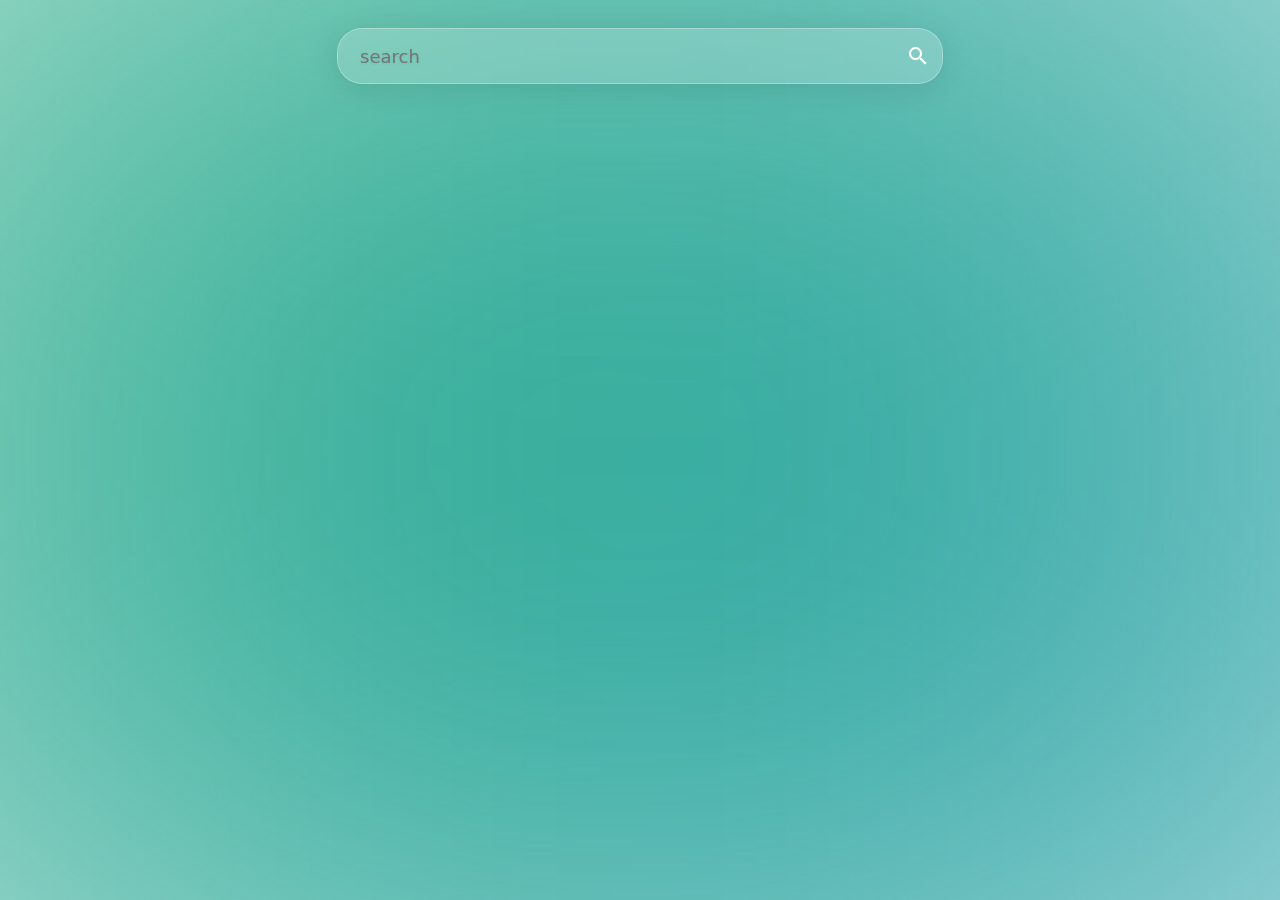
==== index.html @ fc77b693 "modified:   index.html 	modified:   scriptytm.js 	modified:   style.css 	modified:   suggestions.js" ====
<!DOCTYPE html>
<html lang="en">
<head>
    <meta charset="UTF-8">
    <meta name="viewport" content="width=device-width, initial-scale=1.0">
    <title>ytm</title>
    <link rel="stylesheet" href="https://fonts.googleapis.com/icon?family=Material+Icons">
    <link rel="stylesheet" href="style.css">
</head>
<body>
    <div class="bg-image" id="bg_img"></div>
    <div class="content">
        <div id="searchbar">
            <input spellcheck="false" autocomplete="off" id="searchInput" type="search" placeholder="search" oninput="suggest(0)">
            <div id="suggestion" onclick="applySuggestion()"></div>
            <input id="searchSubmit" type="submit" value="search" class="material-icons" onclick="search()">
        </div>
        <iframe class="player" id="vid_frame" width="560" height="315" src="" title="YouTube video player" frameborder="0" allow="accelerometer; autoplay; clipboard-write; encrypted-media; gyroscope; picture-in-picture; web-share" allowfullscreen></iframe>
        <div class="player" id="vid_info"></div>
    </div>
    <script src="scriptytm.js"></script>
    <script src="suggestions.js"></script>
</body>
</html>
---- style.css ----
:root {
    --txtShadow: rgba(0,0,0,0.1);
    --fg: white;
    --secFg: #909090;
    --secBg: rgba(255, 255, 255, 0.2);
    --bdradius: 25px;
  }

body {
    font-family: system-ui, sans-serif;
    color: var(--fg);
    font-size: 1.125rem;
    line-height: 1.5;
}

.bg-image {
    position: fixed;
    left: 0;
    right: 0;
    z-index: 1;
    display: block;
    background: linear-gradient(-45deg, #ee7752, #e73c7e, #23a6d5, #23d5ab);
    width: 100%;
    height: 100%;
    background-repeat: no-repeat;
    background-attachment: fixed;
	background-size: 400% 400%;
    transform: scale(1.5); 
    filter: blur(400px) brightness(50%) saturate(4);
    animation: gradient 120s linear infinite;
}

@keyframes gradient {
    0% {
		background-position: left top;
	}
    25% {
        background-position: right top;
    }
	50% {
		background-position: left bottom;
	}
    75% {
        background-position: right bottom;
    }
	100% {
		background-position: left top;
	}
}

.content {
    position: fixed;
    left: 0;
    right: 0;
    z-index: 2;
    margin-left: 20px;
    margin-right: 20px;
    display: flex;
    flex-direction: column;
    align-items: center;

}

#searchbar {
    width: min(100%, 600px);
    border: 0;
    border-radius: var(--bdradius);
    background-color: var(--secBg);
    box-shadow: 0 4px 30px var(--txtShadow);
    backdrop-filter: blur(5px);
    border: 1px solid rgba(255, 255, 255, 0.3);
    height: 50px;
    padding: 2px;
    display: flex;
    margin-top: 20px;
    position: relative; 
}

#searchInput {
    font-family: inherit;
    width: 100%;
    flex-grow: 2;
    border: none;
    background-color: transparent;
    font-size: 1em;
    color: inherit;
    padding-left: 20px;
    text-shadow: 0 1px 3px var(--txtShadow);
}

#searchSubmit {
    border: none;
    background-color: transparent;
    color: var(--fg);
    padding-right: 10px;
}

input:focus {
    outline: none;
}

#suggestion {
    width: 90%;
    overflow: hidden;
    white-space: nowrap;
    flex-grow: 2;
    border: none;
    background-color: transparent;
    font-size: 1em;
    color: inherit;
    padding-left: 20px;
    text-shadow: 0 1px 3px var(--txtShadow);
    position: absolute;
    top: 13.5px;
    left: 2px;
    opacity: 0.7; 
    cursor: text;
}

#vid_frame {
        width: min(100%, 600px);
        height: auto;
        margin-top: 20px;
        aspect-ratio: 1/1;
        border-radius: 2rem;
        box-shadow: rgba(0, 0, 0, 0.2) 0px 20px 30px;
        display: none;
    }

#vid_info {
    font-size: 2rem;
    margin-top: 30px;
    text-shadow: 0 4px 30px var(--txtShadow);
    width: min(100%, 600px);
    overflow: hidden;
}

@media (max-width: 600px) {
    #vid_info {
        font-size: 1.25rem;
    }
    #suggestion {
        width: 70%;
    }
}
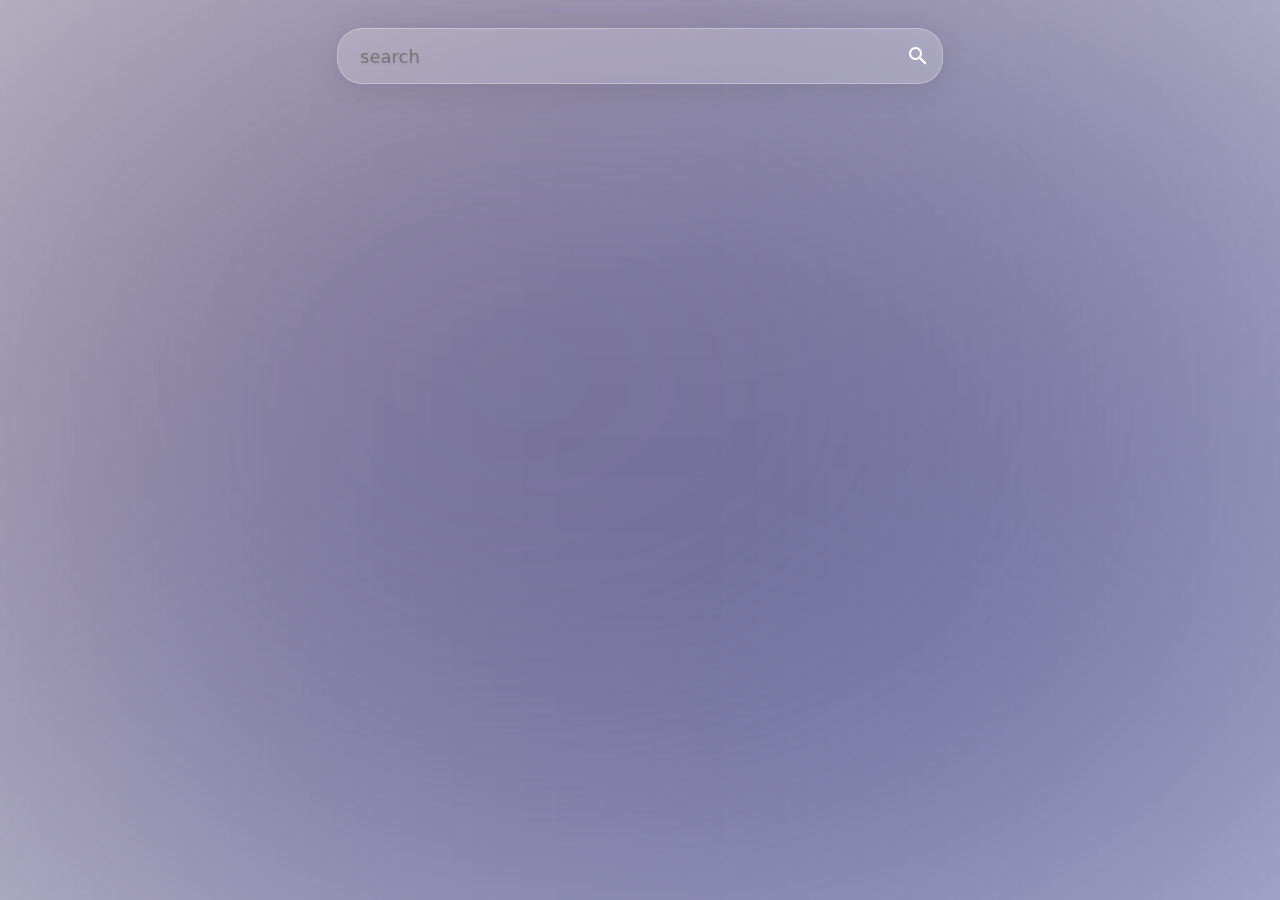
==== commit 88b2d7eb: "modified:   index.html 	modified:   style.css" ====
--- a/index.html
+++ b/index.html
@@ -12,7 +12,9 @@
     <div class="content">
         <div id="searchbar">
             <input spellcheck="false" autocomplete="off" id="searchInput" type="search" placeholder="search" oninput="suggest(0)">
-            <div id="suggestion" onclick="applySuggestion()"></div>
+            <div id="suggestion-container">
+                <div id="suggestion" onclick="applySuggestion()"></div>
+            </div>
             <input id="searchSubmit" type="submit" value="search" class="material-icons" onclick="search()">
         </div>
         <iframe class="player" id="vid_frame" width="560" height="315" src="" title="YouTube video player" frameborder="0" allow="accelerometer; autoplay; clipboard-write; encrypted-media; gyroscope; picture-in-picture; web-share" allowfullscreen></iframe>
--- a/style.css
+++ b/style.css
@@ -19,33 +19,14 @@
     right: 0;
     z-index: 1;
     display: block;
-    background: linear-gradient(-45deg, #ee7752, #e73c7e, #23a6d5, #23d5ab);
+    background-image: linear-gradient(333deg, hsl(232.3, 29%, 42%) 0%, rgb(232, 218, 218) 100%); 
     width: 100%;
     height: 100%;
     background-repeat: no-repeat;
     background-attachment: fixed;
-	background-size: 400% 400%;
+    background-size: cover;
     transform: scale(1.5); 
     filter: blur(400px) brightness(50%) saturate(4);
-    animation: gradient 120s linear infinite;
-}
-
-@keyframes gradient {
-    0% {
-		background-position: left top;
-	}
-    25% {
-        background-position: right top;
-    }
-	50% {
-		background-position: left bottom;
-	}
-    75% {
-        background-position: right bottom;
-    }
-	100% {
-		background-position: left top;
-	}
 }
 
 .content {
@@ -99,22 +80,26 @@
     outline: none;
 }
 
-#suggestion {
+#suggestion-container {
     width: 90%;
-    overflow: hidden;
-    white-space: nowrap;
     flex-grow: 2;
-    border: none;
-    background-color: transparent;
-    font-size: 1em;
-    color: inherit;
     padding-left: 20px;
-    text-shadow: 0 1px 3px var(--txtShadow);
     position: absolute;
     top: 13.5px;
     left: 2px;
+    pointer-events: none;
+}
+
+#suggestion {
+    overflow: hidden;
+    white-space: nowrap;
+    font-size: 1em;
+    color: inherit;
+    text-shadow: 0 1px 3px var(--txtShadow);
     opacity: 0.7; 
+    width: fit-content;
     cursor: text;
+    pointer-events: auto;
 }
 
 #vid_frame {
@@ -139,7 +124,7 @@
     #vid_info {
         font-size: 1.25rem;
     }
-    #suggestion {
+    #suggestion-container {
         width: 70%;
     }
 }
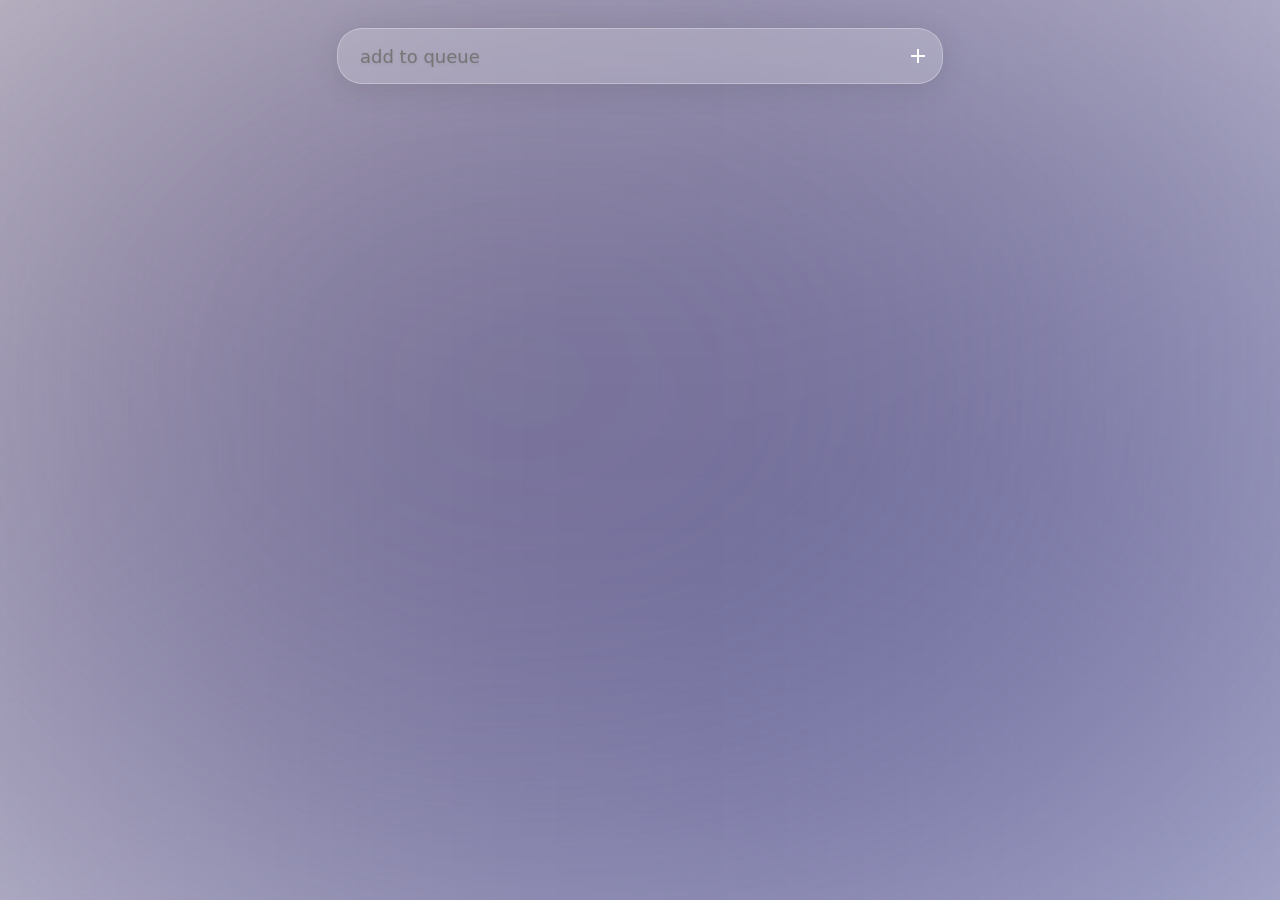
==== commit b9fa1865: "modified:   index.html" ====
--- a/index.html
+++ b/index.html
@@ -11,16 +11,18 @@
     <div class="bg-image" id="bg_img"></div>
     <div class="content">
         <div id="searchbar">
-            <input spellcheck="false" autocomplete="off" id="searchInput" type="search" placeholder="search" oninput="suggest(0)">
+            <input spellcheck="false" autocomplete="off" id="searchInput" type="search" placeholder="add to queue" oninput="suggest(0)">
             <div id="suggestion-container">
                 <div id="suggestion" onclick="applySuggestion()"></div>
             </div>
-            <input id="searchSubmit" type="submit" value="search" class="material-icons" onclick="search()">
+            <input id="searchSubmit" type="submit" value="add" class="material-icons" onclick="search()">
         </div>
-        <iframe class="player" id="vid_frame" width="560" height="315" src="" title="YouTube video player" frameborder="0" allow="accelerometer; autoplay; clipboard-write; encrypted-media; gyroscope; picture-in-picture; web-share" allowfullscreen></iframe>
-        <div class="player" id="vid_info"></div>
+        <div id="player"></div>
+        <div id="vid_info"></div>
     </div>
     <script src="scriptytm.js"></script>
     <script src="suggestions.js"></script>
+    <script src="https://www.youtube.com/iframe_api"></script>
+    <script src="playerscript.js"></script>
 </body>
 </html>--- a/style.css
+++ b/style.css
@@ -102,7 +102,7 @@
     pointer-events: auto;
 }
 
-#vid_frame {
+#player {
         width: min(100%, 600px);
         height: auto;
         margin-top: 20px;
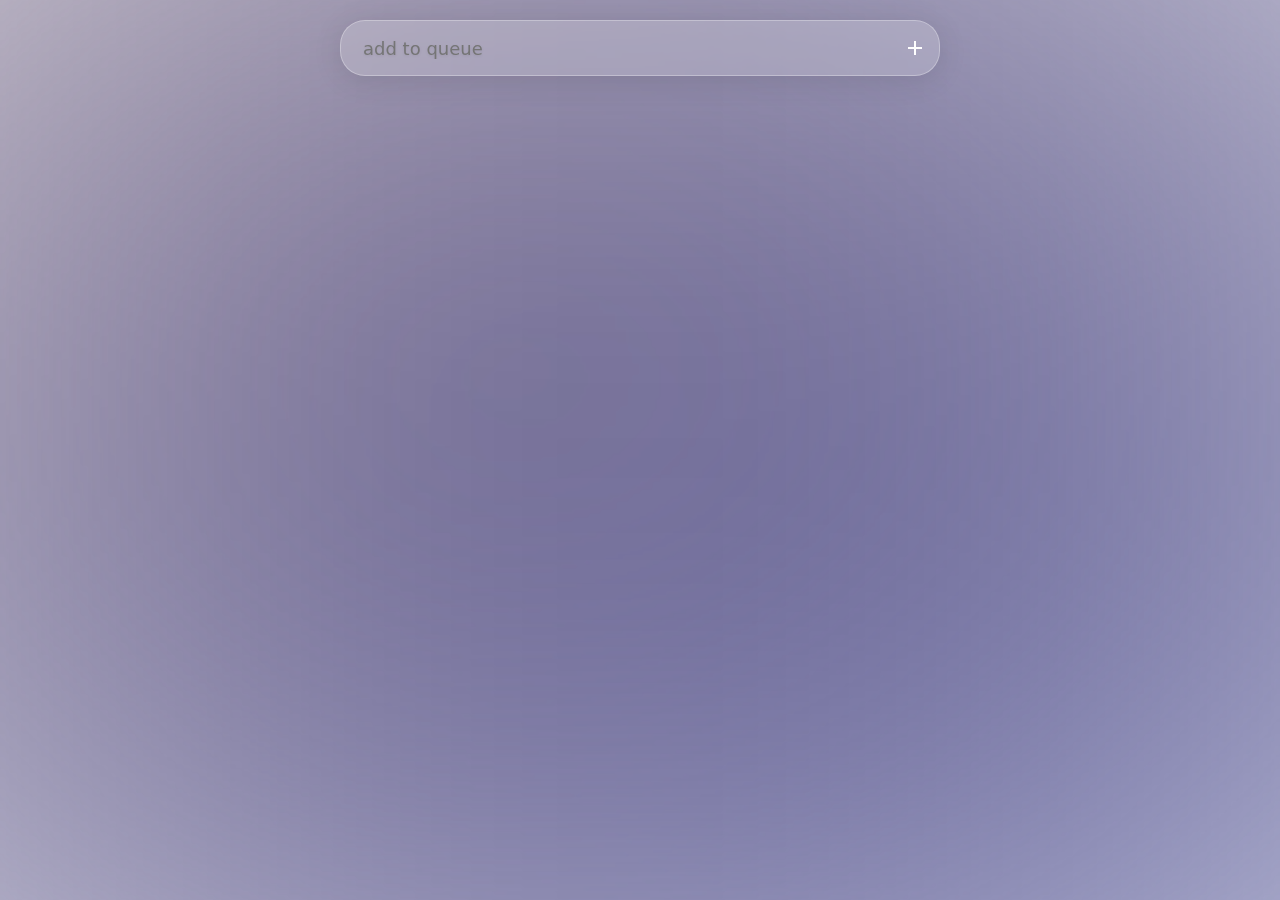
==== commit 39f0a94c: "modified:   index.html 	modified:   playerscript.js 	modified:   scriptytm.js 	modified:   style.css" ====
--- a/index.html
+++ b/index.html
@@ -4,22 +4,37 @@
     <meta charset="UTF-8">
     <meta name="viewport" content="width=device-width, initial-scale=1.0">
     <title>ytm</title>
-    <link rel="stylesheet" href="https://fonts.googleapis.com/icon?family=Material+Icons">
+    <link rel="stylesheet" href="https://fonts.googleapis.com/css2?family=Material+Symbols+Outlined:opsz,wght,FILL,GRAD@48,400,0,0" />
     <link rel="stylesheet" href="style.css">
 </head>
 <body>
     <div class="bg-image" id="bg_img"></div>
-    <div class="content">
-        <div id="searchbar">
-            <input spellcheck="false" autocomplete="off" id="searchInput" type="search" placeholder="add to queue" oninput="suggest(0)">
-            <div id="suggestion-container">
-                <div id="suggestion" onclick="applySuggestion()"></div>
+    <div class="scrollable_content">
+        <div class="content">
+            <div id="player_div">
+                <div id="searchbar">
+                    <input spellcheck="false" autocomplete="off" id="searchInput" type="search" placeholder="add to queue" oninput="suggest(0)">
+                    <div id="suggestion-container">
+                        <div id="suggestion" onclick="applySuggestion()"></div>
+                    </div>
+                    <input id="searchSubmit" type="submit" value="add" class="material-symbols-outlined " onclick="search()">
+                </div>
+                <div id="player"></div>
+                <div id="vid_info"></div>
+                <div id="player_controls">
+                    <div id="prev_btn" class="material-symbols-outlined ctrl_btn">skip_previous</div>
+                    <div id="play_btn" class="material-symbols-outlined ctrl_btn" onclick="playPause()">play_arrow</div>
+                    <div id="next_btn" class="material-symbols-outlined ctrl_btn" onclick="playNextVideo()">skip_next</div>
+                </div>
             </div>
-            <input id="searchSubmit" type="submit" value="add" class="material-icons" onclick="search()">
+            <div id="queue_lyrics_div">
+                <div id="lyrics_div"><p style="font-size: 2rem;">Lyrics</p><div id="lyrics"></div></div>
+            </div>
+            <div id="snackbar"></div>
+
         </div>
-        <div id="player"></div>
-        <div id="vid_info"></div>
     </div>
+    
     <script src="scriptytm.js"></script>
     <script src="suggestions.js"></script>
     <script src="https://www.youtube.com/iframe_api"></script>
--- a/style.css
+++ b/style.css
@@ -29,22 +29,51 @@
     filter: blur(400px) brightness(50%) saturate(4);
 }
 
-.content {
+.scrollable_content {
     position: fixed;
+    z-index: 2;
+    top: 0;
     left: 0;
     right: 0;
-    z-index: 2;
+    bottom: 0;
+    overflow-y: auto;
     margin-left: 20px;
     margin-right: 20px;
+}
+
+.content {
+    display: flex;
+    justify-content: center;
+    flex-wrap: wrap;
+    gap: 25px;
+}
+
+#queue_lyrics_div {
+    display: none;
+    width: min(100%, 600px);
+}
+
+#lyrics_div {
+    border-radius: var(--bdradius);
+    background-color: var(--secBg);
+    box-shadow: 0 4px 30px var(--txtShadow);
+    backdrop-filter: blur(5px);
+    border: 1px solid rgba(255, 255, 255, 0.3);
+    padding: 10px 20px 10px 20px;
+    margin-top: 20px;
+    margin-bottom: 20px;
+    max-height: 878px;
+    height: 100%;
+    overflow: auto;
+}
+
+#player_div {
     display: flex;
     flex-direction: column;
-    align-items: center;
-
+    width: min(100%, 600px);
 }
 
 #searchbar {
-    width: min(100%, 600px);
-    border: 0;
     border-radius: var(--bdradius);
     background-color: var(--secBg);
     box-shadow: 0 4px 30px var(--txtShadow);
@@ -59,7 +88,6 @@
 
 #searchInput {
     font-family: inherit;
-    width: 100%;
     flex-grow: 2;
     border: none;
     background-color: transparent;
@@ -74,7 +102,17 @@
     background-color: transparent;
     color: var(--fg);
     padding-right: 10px;
-}
+    padding-left: 10px;
+}
+
+#searchSubmit.spin {
+    animation: spin 1.2s ease-in-out infinite;
+}
+
+@keyframes spin {
+    0% { transform: rotate(0deg); }
+    100% { transform: rotate(360deg); }
+  }
 
 input:focus {
     outline: none;
@@ -103,21 +141,22 @@
 }
 
 #player {
-        width: min(100%, 600px);
-        height: auto;
-        margin-top: 20px;
-        aspect-ratio: 1/1;
-        border-radius: 2rem;
-        box-shadow: rgba(0, 0, 0, 0.2) 0px 20px 30px;
-        display: none;
-    }
+    width: 100%;
+    height: auto;
+    margin-top: 20px;
+    aspect-ratio: 1/1;
+    border-radius: 2rem;
+    box-shadow: rgba(0, 0, 0, 0.2) 0px 20px 30px;
+    display: none;
+}
 
 #vid_info {
-    font-size: 2rem;
+    font-size: 1.5rem;
     margin-top: 30px;
     text-shadow: 0 4px 30px var(--txtShadow);
     width: min(100%, 600px);
     overflow: hidden;
+    text-align: center;
 }
 
 @media (max-width: 600px) {
@@ -127,4 +166,54 @@
     #suggestion-container {
         width: 70%;
     }
-}
+    #snackbar {
+        font-size: 0.8rem;
+    }
+}
+
+#snackbar {
+    visibility: hidden;
+    min-width: 250px;
+    max-width: min(100%, 600px);
+    background-color: var(--secBg);
+    box-shadow: 0 4px 30px var(--txtShadow);
+    backdrop-filter: blur(5px);
+    text-shadow: 0 1px 3px var(--txtShadow);
+    color: var(--fg); 
+    font-size: 1rem;
+    text-align: center; 
+    border-radius: var(--bdradius); 
+    padding: 16px;
+    position: fixed; 
+    z-index: 1;
+    bottom: 30px; 
+}
+  
+#snackbar.show {
+    visibility: visible;
+    -webkit-animation: fadein 0.5s, fadeout 0.5s 2.5s;
+    animation: fadein 0.5s, fadeout 0.5s 2.5s;
+}
+
+#player_controls {
+    width: 100%;
+    display: flex;
+    justify-content: space-evenly;
+    visibility: hidden;
+    margin-top: 30px;
+}
+
+.ctrl_btn {
+    font-size: 4rem;
+    cursor: pointer;
+}
+
+@keyframes fadein {
+    from {bottom: 0; opacity: 0;}
+    to {bottom: 30px; opacity: 1;}
+}
+
+@keyframes fadeout {
+    from {bottom: 30px; opacity: 1;}
+    to {bottom: 0; opacity: 0;}
+}
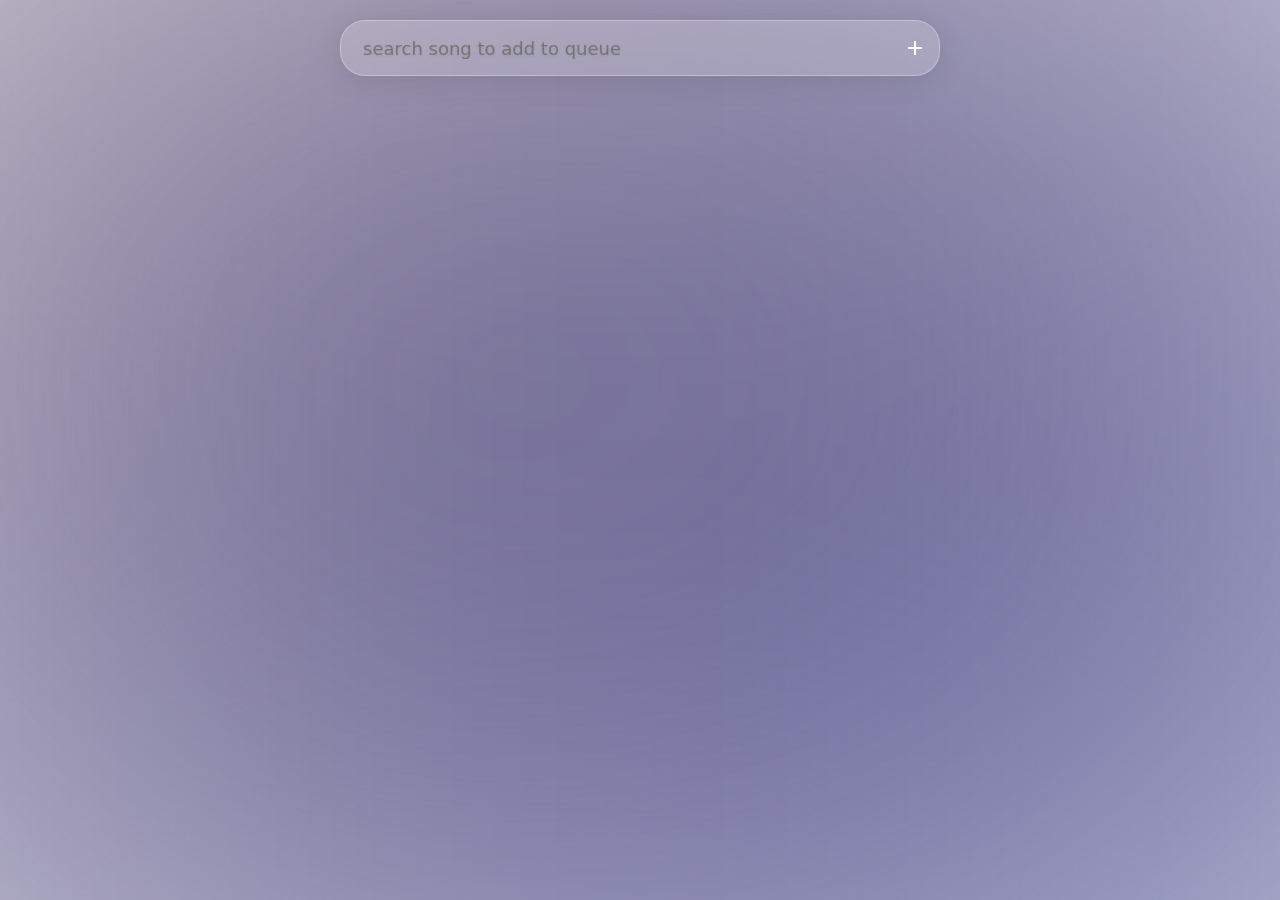
==== commit 1d1b9203: "Update index.html" ====
--- a/index.html
+++ b/index.html
@@ -8,12 +8,13 @@
     <link rel="stylesheet" href="style.css">
 </head>
 <body>
+    <a href="" style="visibility: hidden; position: absolute;" id="dl-link"></a>
     <div class="bg-image" id="bg_img"></div>
     <div class="scrollable_content">
         <div class="content">
             <div id="player_div">
                 <div id="searchbar">
-                    <input spellcheck="false" autocomplete="off" id="searchInput" type="search" placeholder="add to queue" oninput="suggest(0)">
+                    <input spellcheck="false" autocomplete="off" id="searchInput" type="search" placeholder="search song to add to queue" oninput="suggest(0)">
                     <div id="suggestion-container">
                         <div id="suggestion" onclick="applySuggestion()"></div>
                     </div>
@@ -22,13 +23,29 @@
                 <div id="player"></div>
                 <div id="vid_info"></div>
                 <div id="player_controls">
-                    <div id="prev_btn" class="material-symbols-outlined ctrl_btn">skip_previous</div>
+                    <div id="prev_btn" class="material-symbols-outlined ctrl_btn" onclick="playPrevious()">skip_previous</div>
                     <div id="play_btn" class="material-symbols-outlined ctrl_btn" onclick="playPause()">play_arrow</div>
                     <div id="next_btn" class="material-symbols-outlined ctrl_btn" onclick="playNextVideo()">skip_next</div>
                 </div>
             </div>
             <div id="queue_lyrics_div">
-                <div id="lyrics_div"><p style="font-size: 2rem;">Lyrics</p><div id="lyrics"></div></div>
+
+                <div id="tab_switcher">
+                    <div class="tab active" id="tab_queue" onclick="showQueueTab()">Queue</div>
+                    <div class="tab" id="tab_lyrics" onclick="showLyricsTab()">Lyrics</div>
+                </div>
+
+                <div id="queue_div" class="active">
+                    <p style="font-size: 2rem; user-select: none;">Queue</p>
+                    <div id="queue">
+                        <div id="queue_history"></div>
+                        <div id="queue_playing"></div>
+                        <div id="queue_next"></div>
+                        <div id="queue_autoplay"></div>
+                    </div>
+                </div>
+
+                <div id="lyrics_div"><p style="font-size: 2rem; user-select: none;">Lyrics</p><div id="lyrics"></div></div>
             </div>
             <div id="snackbar"></div>
 
@@ -40,4 +57,4 @@
     <script src="https://www.youtube.com/iframe_api"></script>
     <script src="playerscript.js"></script>
 </body>
-</html>+</html>
--- a/style.css
+++ b/style.css
@@ -51,9 +51,38 @@
 #queue_lyrics_div {
     display: none;
     width: min(100%, 600px);
-}
-
-#lyrics_div {
+    position: relative;
+}
+
+#tab_switcher {
+    display: flex;
+    justify-content: center;
+    position: absolute;
+    z-index: 1;
+    left: 50%;
+    transform: translateX(-50%);
+    background-color: var(--secBg);
+    box-shadow: 0 4px 30px var(--txtShadow);
+    backdrop-filter: blur(5px);
+    border: 1px solid rgba(255, 255, 255, 0.3);
+    border-radius: 10px;
+    top: 10px;
+}
+
+.tab {
+    padding: 10px 20px;
+    cursor: pointer;
+    border-radius: 10px;
+    width: 53px;
+    border-radius: 10px;
+    text-align: center;
+}
+
+.tab.active {
+    background-color: inherit;
+}
+
+#lyrics_div, #queue_div {
     border-radius: var(--bdradius);
     background-color: var(--secBg);
     box-shadow: 0 4px 30px var(--txtShadow);
@@ -65,6 +94,39 @@
     max-height: 878px;
     height: 100%;
     overflow: auto;
+    display: none;
+}
+
+.queue_item {
+    display: flex;
+    gap: 20px;
+    cursor: pointer;
+    margin-bottom: 10px;
+    height: 65px;
+}
+
+.queue_item_thumbnail {
+    width: 65px;
+    border-radius: 5px;
+    aspect-ratio: 1/1;
+}
+
+.queue_item_details {
+    display: flex;
+    flex-direction: column;
+    justify-content: center;
+    white-space: nowrap;
+    width: 452px;
+    overflow: hidden;
+}
+
+.queue_item_artist {
+    font-size: 0.9rem;
+    color: rgba(255,255,255,0.6);
+}
+
+#lyrics_div.active, #queue_div.active {
+    display: block;
 }
 
 #player_div {
@@ -187,6 +249,8 @@
     position: fixed; 
     z-index: 1;
     bottom: 30px; 
+    word-wrap: break-word;
+    overflow: hidden;
 }
   
 #snackbar.show {
@@ -206,6 +270,7 @@
 .ctrl_btn {
     font-size: 4rem;
     cursor: pointer;
+    user-select: none;
 }
 
 @keyframes fadein {
@@ -217,3 +282,14 @@
     from {bottom: 30px; opacity: 1;}
     to {bottom: 0; opacity: 0;}
 }
+
+.lrc {
+    font-size: 1.7em;
+    opacity: 0.5;
+    cursor: pointer;
+}
+
+.cur_lrc {
+    opacity: 1;
+    font-size: 2em;
+}